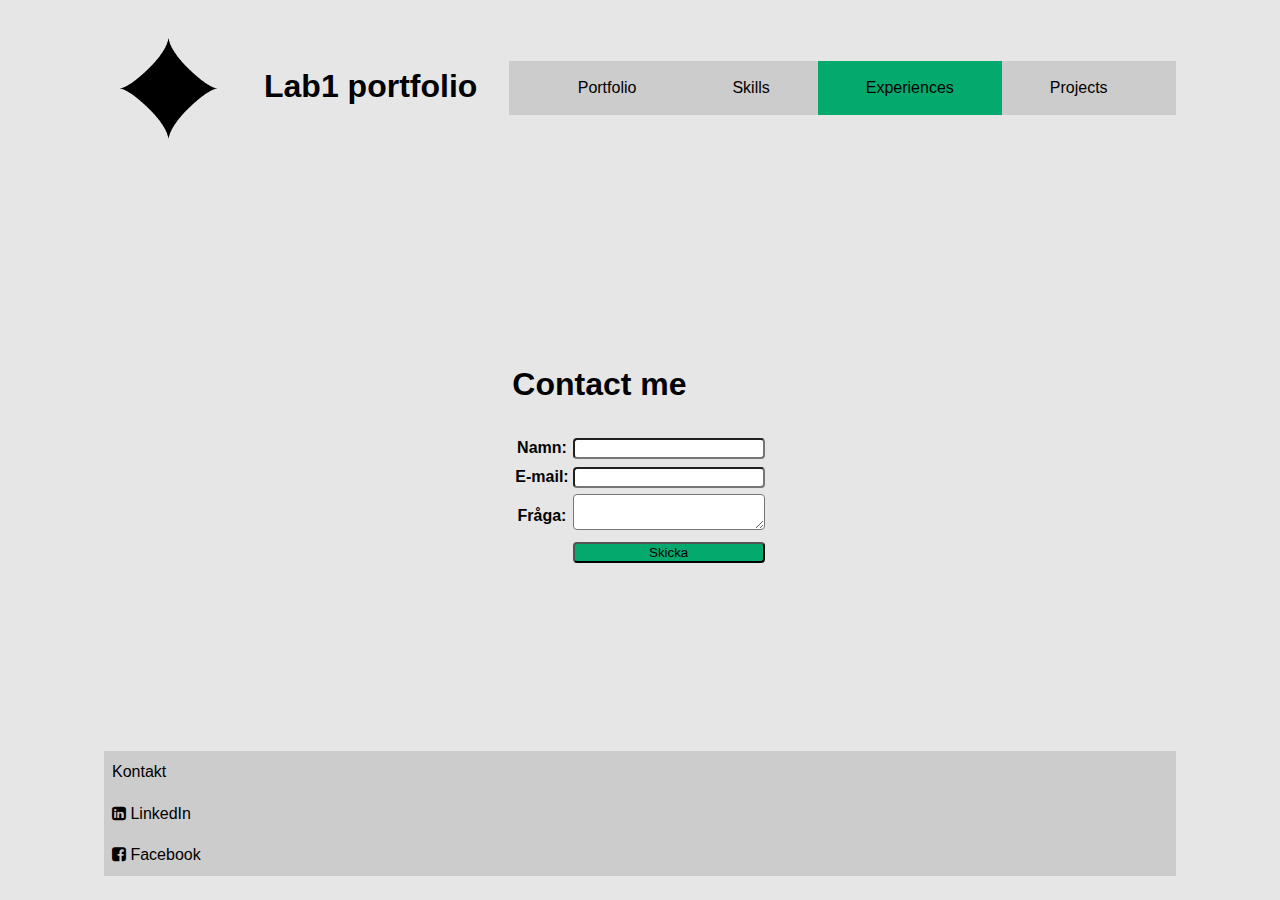
==== contact.html @ 1b3ec9e6 "add contact form and footer" ====
<!DOCTYPE html>
<html lang="en">
<head>
    <meta charset="UTF-8">
    <meta name="viewport" content="width=device-width, initial-scale=1.0">
    <link rel="stylesheet" href="styles-global.css">
    <link rel="stylesheet" href="navbar.modules.css">
    <link rel="stylesheet" href="contact.modules.css">
    <link rel="stylesheet" href="https://cdnjs.cloudflare.com/ajax/libs/font-awesome/4.7.0/css/font-awesome.min.css">
    <title>Contact</title>

</head>
<body class="container">
<header class="navbar">
    <div class="logo">
        <img src="images/lab-portfolio-favicon-black.png">
        <h1>Lab1 portfolio</h1>
    </div>
    <nav>
        <ul>
            <li><a href="index.html">Portfolio</a></li>
            <li><a href="skills.html">Skills</a></li>
            <li class="active"><a href="experiences.html">Experiences</a></li>
            <li><a href="projects.html">Projects</a></li>
        </ul>
    </nav>
</header>


<main class="contact-form">
<h1>Contact me</h1>

<table>
    <tr>
        <th><label for="name">Namn:</label></th>
        <td><input type="text" id="name"></td>
    </tr>
    <tr>
        <th><label for="email">E-mail:</label></th>
        <td><input type="text" id="email" required value=" "><br></td>
    </tr>
    <tr>
        <th><label for="question">Fråga:</label></th>
        <td><textarea id="question" name="question" size="50" required minlength="5"> </textarea></td>
    </tr>
    <tr>
        <td colspan="2">
            <button type="submit" onclick="sendEmail()" class="btn-send">Skicka</button>
        </td>
    </tr>
</table>

<form name="contact-form" onsubmit="return sendEmail()" method="post" target="_blank" enctype="text/plain">
</form>
</main>
<footer>
    <a href="contact.html">Kontakt</a>
    <a href="http://linkedin.com" target="_blank"><i class="fa fa-linkedin-square"></i> LinkedIn</a>
    <a href="http://facebook.com" target="_blank"><i class="fa fa-facebook-square"></i> Facebook</a>
</footer>

<script src="contact.js"></script>
</body>


</html>
---- styles-global.css ----
/* reset */
:root {
    --body-leading: 1.6;
    --container-padding: 1.5em;
    --container-width: 70rem;
    --accent-background-color: #04AA6D;
    --background-color-accent: #04AA6D;
    --background-color-hover: rgba(4, 170, 109, 0.7);
    --background-color: hsl(0deg 0% 90%);
    --background-color-strong: hsl(0, 0%, 80%);
    --text-color: black;
}

* {
    &,
    &::before,
    &::after {
        box-sizing: border-box;
    }
}
html {
    scroll-behavior: smooth;
}

body {
    margin: 0;

    font: 1em/var(--body-leading) sans-serif;
    background-color: var(--background-color);
    color: var(--text-color);
}

.container {
    display: flex;
    flex-direction: column;
    min-height: 100vh;

    padding: var(--container-padding);
    max-width: var(--container-width);
    margin: 0 auto;
}

main {
    flex: 1;
}


footer {

    /*border-top: 2px solid var(--background-color-accent);*/
    /*border-bottom: 2px solid var(--background-color-accent);*/
    background-color: var(--background-color-strong);

    display: flex;
    flex-direction: column;
}

footer a {
    color: var(--text-color);
    text-decoration: none;
    padding: 0.5em;
    width: 8rem;
    transition: background-color 400ms ease-in-out;
}

footer a:hover {
    background-color: var(--background-color-hover);
}
---- navbar.modules.css ----
header {
    position: sticky;
    top: 0;
}

.navbar {
    position: relative;
    display: block;
    transition: background-color 2s ease-out;
}

.navbar .logo {
    display: flex;
    align-items: center;
    flex-wrap: nowrap;
}
.navbar .logo > h1 {
    color: var( --text-color);
    background-color: var(--background-color);
    padding-inline: 2rem;
    padding-bottom: 2px;
    flex: 1;
}
.navbar nav {
    flex: 1;
}

.navbar ul {
    list-style-type: none;
    margin: 0;
    padding: 0;

    overflow: hidden;
    background-color: var(--background-color-strong);
}
.navbar li {
    float: left;
    color: white;
    text-align: center;
    padding: 0 2rem;
    transition: background-color 400ms ease-in-out;
}
.navbar li a {
    display: block;
    color: var( --text-color);
    text-decoration: none;
    padding: 14px 16px;
}

.navbar li:hover:not(.active) {
    background-color: var(--background-color-hover);

}

.navbar .active {
    background-color: var(--background-color-accent);
    animation: fade-in-on-load 400ms ease-in-out ;
}

@keyframes fade-in-on-load {
    0% {
        background-color: var(--background-color);
    }
    100% {
        background-color: var(--background-color-accent);
    }
}

@media screen and (min-width: 55rem) {

    .navbar {
        display: flex;
        justify-content: space-between;
        align-items: center;
        flex-wrap: wrap;
    }

    .navbar ul {
        display: flex;
        justify-content: center;
        /*gap: 4rem;*/

    }
}
@media screen and (min-width: 1300px) {
    .navbar {
        left: -8rem;
    }
}
---- contact.modules.css ----
:root {
    --form-value-width: 12rem;
}

textarea:invalid, input:invalid {
    border-color: red;
}

textarea, input, button {
    width: var(--form-value-width);
    border-radius: 4px;
}

.btn-send {
    float: right;
    width: var(--form-value-width);
}

.contact-form {
    display: grid;
    justify-content: center;
    align-content: center;
}

.contact-form button {
    background-color: var(--background-color-accent);
}
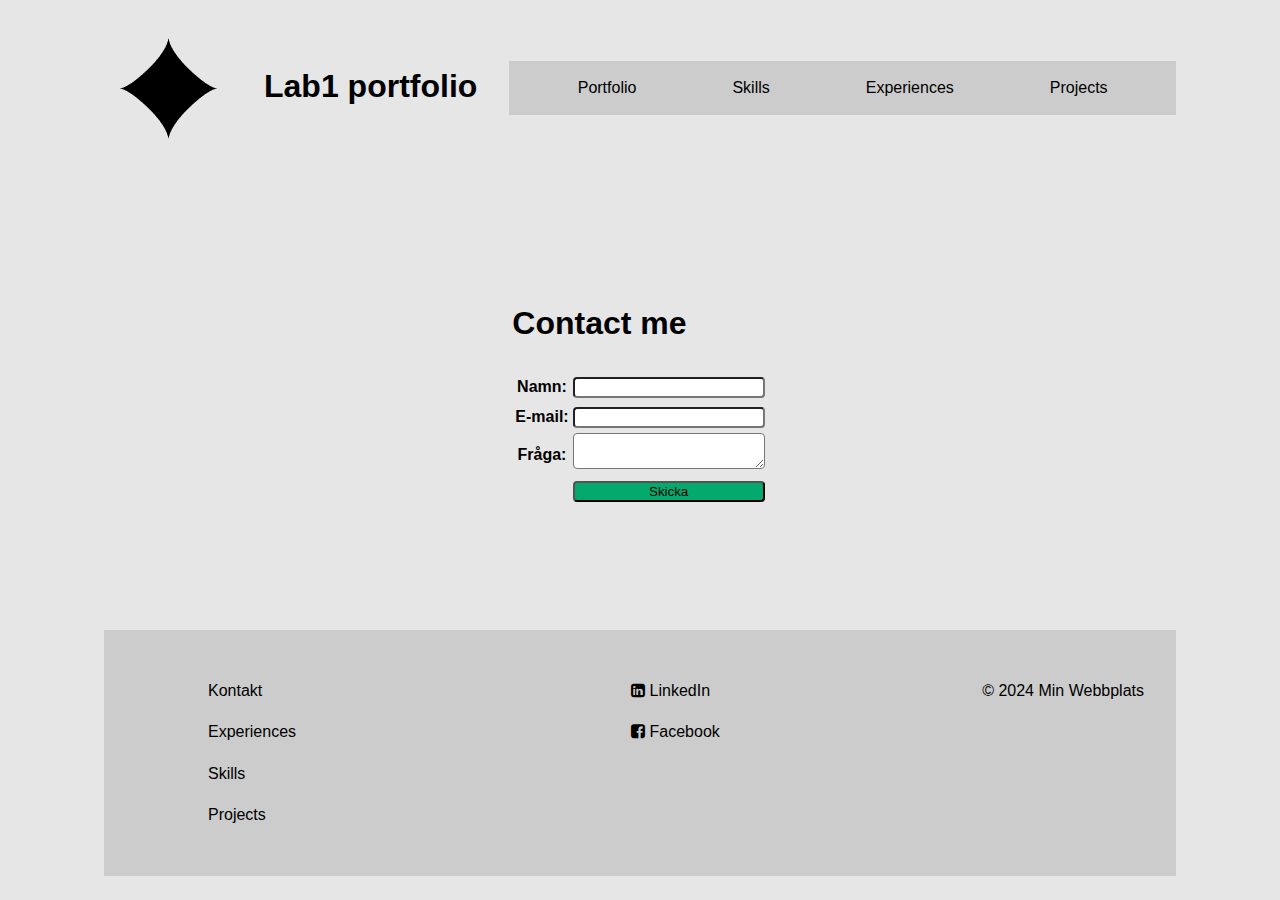
==== commit c97ae941: "generate example data, fix links" ====
--- a/contact.html
+++ b/contact.html
@@ -13,14 +13,14 @@
 <body class="container">
 <header class="navbar">
     <div class="logo">
-        <img src="images/lab-portfolio-favicon-black.png">
+        <img src="images/lab-portfolio-favicon-black.png" alt="logo">
         <h1>Lab1 portfolio</h1>
     </div>
     <nav>
         <ul>
             <li><a href="index.html">Portfolio</a></li>
-            <li><a href="skills.html">Skills</a></li>
-            <li class="active"><a href="experiences.html">Experiences</a></li>
+            <li><a href="cv.html#skills">Skills</a></li>
+            <li><a href="cv.html#experiences">Experiences</a></li>
             <li><a href="projects.html">Projects</a></li>
         </ul>
     </nav>
@@ -53,10 +53,23 @@
 <form name="contact-form" onsubmit="return sendEmail()" method="post" target="_blank" enctype="text/plain">
 </form>
 </main>
+
 <footer>
-    <a href="contact.html">Kontakt</a>
-    <a href="http://linkedin.com" target="_blank"><i class="fa fa-linkedin-square"></i> LinkedIn</a>
-    <a href="http://facebook.com" target="_blank"><i class="fa fa-facebook-square"></i> Facebook</a>
+    <nav>
+        <ul>
+            <li><a href="contact.html">Kontakt</a></li>
+            <li><a href="cv.html#experiences">Experiences</a></li>
+            <li><a href="cv.html#skills">Skills</a></li>
+            <li><a href="projects.html">Projects</a></li>
+        </ul>
+    </nav>
+    <div>
+        <ul>
+            <li><a href="https://linkedin.com" target="_blank"><i class="fa fa-linkedin-square"></i> LinkedIn</a></li>
+            <li><a href="https://facebook.com" target="_blank"><i class="fa fa-facebook-square"></i> Facebook</a></li>
+        </ul>
+    </div>
+    <p>&copy; 2024 Min Webbplats</p>
 </footer>
 
 <script src="contact.js"></script>
--- a/styles-global.css
+++ b/styles-global.css
@@ -46,23 +46,34 @@
 
 
 footer {
-
-    /*border-top: 2px solid var(--background-color-accent);*/
-    /*border-bottom: 2px solid var(--background-color-accent);*/
     background-color: var(--background-color-strong);
 
     display: flex;
-    flex-direction: column;
+    justify-content: space-between;
+    flex-wrap: wrap;
+}
+
+footer > * {
+    padding: 2rem;
+}
+
+footer, ul {
+    list-style-type: none;
+}
+
+footer li {
+    margin: 1.0rem;
+    width: 8rem;
 }
 
 footer a {
     color: var(--text-color);
     text-decoration: none;
-    padding: 0.5em;
+    padding: 1.0rem;
     width: 8rem;
     transition: background-color 400ms ease-in-out;
 }
 
 footer a:hover {
     background-color: var(--background-color-hover);
-}+}
